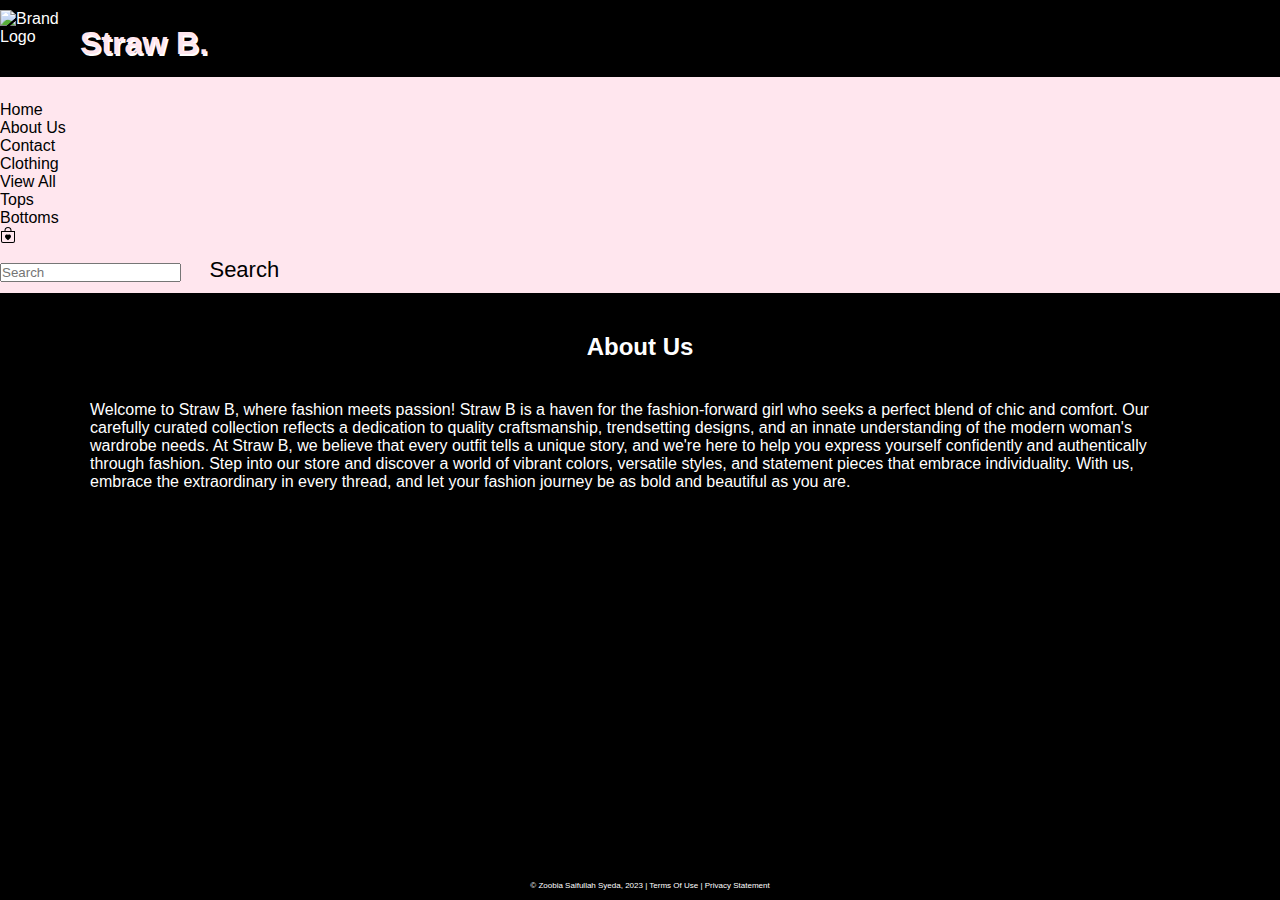
==== about.html @ b72589cc "commit 5" ====
<!DOCTYPE html>
<html lang="en" xmlns="http://www.w3.org/1999/html">
<head>
    <meta charset="UTF-8">
    <title>Straw B.</title>
    <!-- CSS only -->
    <link href="https://cdn.jsdelivr.net/npm/bootstrap@5.0.2/dist/css/bootstrap.min.css"
          rel="stylesheet"
          integrity="sha384-EVSTQN3/azprG1Anm3QDgpJLIm9Nao0Yz1ztcQTwFspd3yD65VohhpuuCOmLASjC"
          crossorigin="anonymous">
    <link href="css/main.css" rel="stylesheet">
    <link href="css/home.css" rel="stylesheet">
    <link rel="shortcut icon" href="images/fav.ico">
    <meta name="viewport" content="width=device-width, initial-scale=1.0">
    <meta name="description" content=" Clothes for girls by girls">


</head>
<body>
<!-- Logo and Brand-->
<header>
    <img alt="Brand Logo" class="d-inline-block align-top" height="60" src="images/fav.ico">
    <a class="navbar-brand" href="index.html">  <h1> Straw B.</h1> </a>
</header>
<!-- Navigation Bar-->
<nav class="navbar navbar-expand-md">
    <div class="container-fluid">

        <button class="navbar-toggler" type="button" data-bs-toggle="collapse" data-bs-target="#navbarSupportedContent" aria-controls="navbarSupportedContent" aria-expanded="false" aria-label="Toggle navigation">
            <span class="navbar-toggler-icon"></span>
        </button>
        <div class="collapse navbar-collapse" id="navbarSupportedContent">
            <ul class="navbar-nav me-auto mb-2 mb-md-0">
                <li class="nav-item">
                    <a class="nav-link" href="index.html">Home</a>
                </li>
                <li class="nav-item">
                    <a class="nav-link active" aria-current="page" href="#">About Us </a>
                </li>
                <li class="nav-item">
                    <a class="nav-link" href="contact.html">Contact </a>
                </li>
                <li class="nav-item dropdown">
                    <a class="nav-link dropdown-toggle" href="#" id="navbarDropdown" role="button" data-bs-toggle="dropdown" aria-expanded="false">
                        Clothing
                    </a>
                    <ul class="dropdown-menu" aria-labelledby="navbarDropdown">
                        <li><a class="dropdown-item" href="viewall.html">View All</a></li>
                        <li><a class="dropdown-item" href="tops.html">Tops</a></li>
                        <li><a class="dropdown-item" href="bottoms.html">Bottoms</a></li>
                    </ul>
                </li>
            </ul>
            <a id="cart" href="cart.html" class="btn btn-outline-dark" role="button" data-bs-toggle="button">
                <svg xmlns="http://www.w3.org/2000/svg" width="16" height="16" fill="currentColor" class="bi bi-bag-heart" viewBox="0 0 16 16">
                    <path fill-rule="evenodd" d="M10.5 3.5a2.5 2.5 0 0 0-5 0V4h5zm1 0V4H15v10a2 2 0 0 1-2 2H3a2 2 0 0 1-2-2V4h3.5v-.5a3.5 3.5 0 1 1 7 0M14 14V5H2v9a1 1 0 0 0 1 1h10a1 1 0 0 0 1-1M8 7.993c1.664-1.711 5.825 1.283 0 5.132-5.825-3.85-1.664-6.843 0-5.132"/>
                </svg>
            </a>
            <form class="d-flex">
                <input class="form-control me-2" type="search" placeholder="Search" aria-label="Search">
                <button class="btn btn-outline-dark" type="submit">Search</button>
            </form>
        </div>
    </div>
</nav>
<main>
    <h2> About Us</h2>
    <p>Welcome to Straw B, where fashion meets passion! Straw B is a haven for the fashion-forward girl who seeks a perfect blend of chic and comfort. Our carefully
        curated collection reflects a dedication to quality craftsmanship, trendsetting designs, and an innate
        understanding of the modern woman's wardrobe needs. At Straw B, we believe that every outfit tells a unique
        story, and we're here to help you express yourself confidently and authentically through fashion. Step into our
        store and discover a world of vibrant colors, versatile styles, and statement pieces that embrace individuality.
        With us, embrace the extraordinary in every thread, and let your fashion journey be as bold and beautiful
        as you are.</p>
    
</main>

<footer class="footer page-footer font-small ">
    <div class="container">
        <div class="row">
            <span class="text-muted">&copy; Zoobia Saifullah Syeda, 2023 |  Terms Of Use  |  Privacy Statement</span>
        </div>
    </div>
</footer>
</div>


<!-- Javascript Bundle with Popper -->
<script src="https://cdn.jsdelivr.net/npm/bootstrap@5.0.2/dist/js/bootstrap.bundle.min.js"
        integrity="sha384-MrcW6ZMFYlzcLA8Nl+NtUVF0sA7MsXsP1UyJoMp4YLEuNSfAP+JcXn/tWtIaxVXM"
        crossorigin="anonymous">
</script>

</body>
</html>
---- css/main.css ----
h2{
color: white;
margin: 20px;
padding: 20px;
text-align: center;
}

.product {
  margin-bottom: 20px;
}

.product img {
  width: 100%;
  height: auto;
  object-fit: cover;
}
.product h5, p{
  font-family: sans-serif;
  font-size: 16px;
  margin-top: 20px;
}
 @media (max-width: 319px) {
  .product {
     flex-grow: 0;
     flex-shrink: 0;
     flex-basis:100%;
     max-width: 100%;
  }
  .products img {
    height: 100%;
  }
}
button{
border-radius: 4px;
padding: 10px 24px;
border: none;
background-color: #ffe6ee;
color: black;
font-size: 22px;
}
button:hover:focus {
color: #f28fe2;
}
p {
margin: 0 auto;
padding: 0 90px;
}
#checkout {
padding-top: 40px;
margin: 10px auto 80px;
}
---- css/home.css ----
*{
  margin: 0;
  padding:0;
  }
  a{
  text-decoration: none;
  color: white;
  }
  a:link {
  color: #f28fe2;
  }
  a:hover:focus {
  color: #f28fe2;
  }
  a:active {
  color: #f28fe2;
  }
 body{
  background-color: black;
  color: white;
  font-family: "Franklin Gothic" , sans-serif;
  font-size: 16px;
  overflow-x: hidden;
 }
 header h1{
 text-shadow: 1.5px 1.5px white;
 color: #ffe6ee;
 margin-top: 10px;
 padding: 15px;
 }
 header img {
  float: left;
  height: 80px;
  width: 80px;
 }
 .nav-brand {
  color: white;
 }
.navbar {
  background-color: #ffe6ee;
}

.navbar-collapse a {
color: black;
}
.dropdown-menu{
background-color: #ffe6ee;
}
#cart {
margin-right: 10px;
}
#carousel {
  margin: 0 auto;
  max-width: 100%;
  padding: 55px;
 }
 h3 {
  text-align: center;
  margin: 55px;
  padding: 30px;
 }
 .carousel-inner img{
   object-fit: cover;
 }
 .card{
  margin: 55px;
  border:0;
  background-color: black;
  object-fit: cover;
 }
 .card h5{
  text-align: center;
 }
 .footer {
     position: fixed;
     left: 0;
     bottom: 0;
     width: 100%;
     background-color: black;
     color: white;
     text-align: center;
     padding: 10px;
     font-size: 0.5rem;
 }
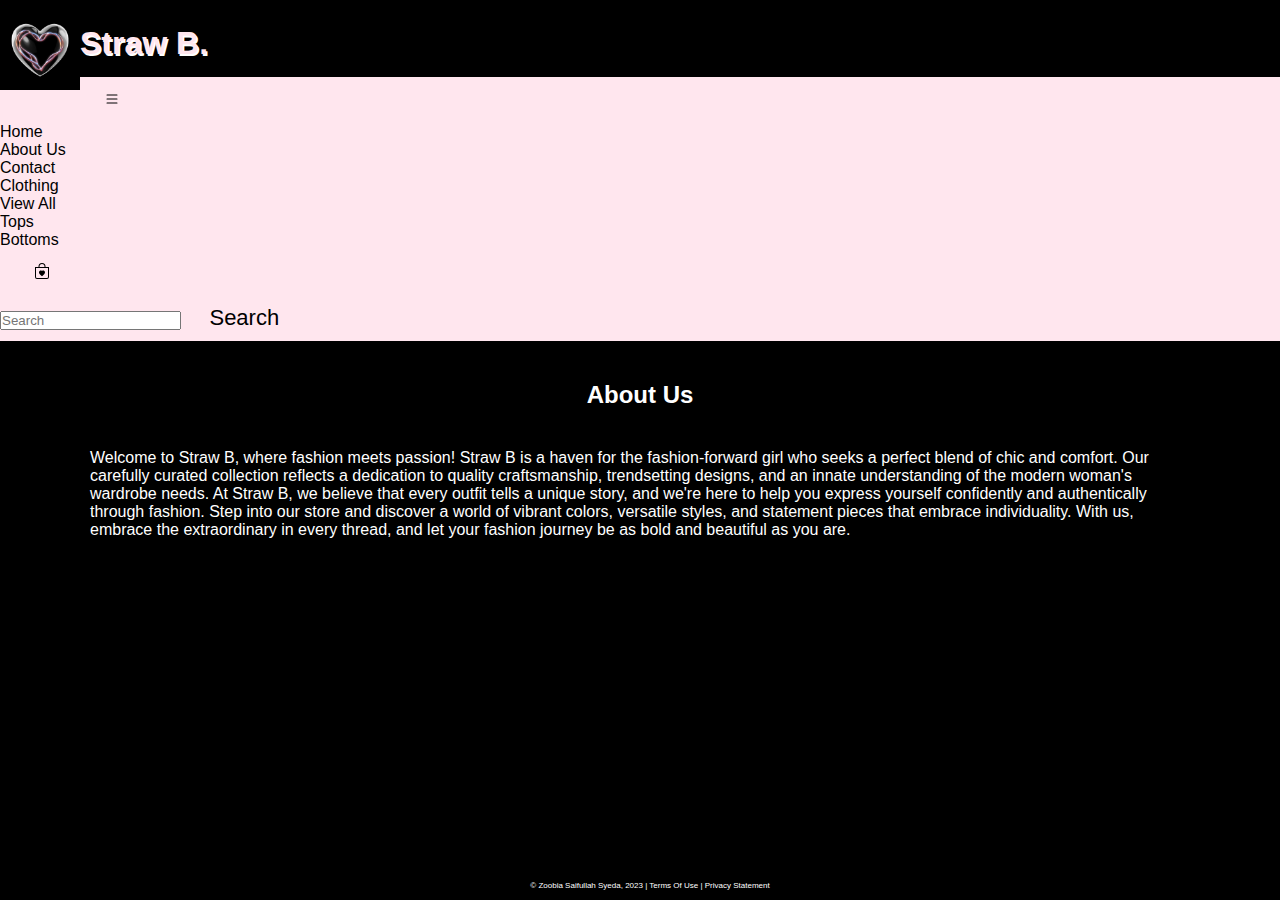
==== commit 10155f48: "commit 6" ====
--- a/about.html
+++ b/about.html
@@ -25,9 +25,10 @@
 <!-- Navigation Bar-->
 <nav class="navbar navbar-expand-md">
     <div class="container-fluid">
-
-        <button class="navbar-toggler" type="button" data-bs-toggle="collapse" data-bs-target="#navbarSupportedContent" aria-controls="navbarSupportedContent" aria-expanded="false" aria-label="Toggle navigation">
-            <span class="navbar-toggler-icon"></span>
+        <button class="navbar-toggle btn btn-outline-dark" type="button" data-bs-toggle="collapse" data-bs-target="#navbarSupportedContent" aria-controls="navbarSupportedContent" aria-expanded="false" aria-label="Toggle navigation">
+            <svg xmlns="http://www.w3.org/2000/svg" width="16" class="bi bi-list" viewBox="0 0 16 16">
+                <path fill-rule="evenodd" d="M2.5 12a.5.5 0 0 1 .5-.5h10a.5.5 0 0 1 0 1H3a.5.5 0 0 1-.5-.5m0-4a.5.5 0 0 1 .5-.5h10a.5.5 0 0 1 0 1H3a.5.5 0 0 1-.5-.5m0-4a.5.5 0 0 1 .5-.5h10a.5.5 0 0 1 0 1H3a.5.5 0 0 1-.5-.5"/>
+            </svg>
         </button>
         <div class="collapse navbar-collapse" id="navbarSupportedContent">
             <ul class="navbar-nav me-auto mb-2 mb-md-0">
@@ -51,10 +52,10 @@
                     </ul>
                 </li>
             </ul>
-            <a id="cart" href="cart.html" class="btn btn-outline-dark" role="button" data-bs-toggle="button">
-                <svg xmlns="http://www.w3.org/2000/svg" width="16" height="16" fill="currentColor" class="bi bi-bag-heart" viewBox="0 0 16 16">
+            <a href="cart.html" id="cart" target="_self">
+                <button class="btn btn-outline-dark"><svg xmlns="http://www.w3.org/2000/svg" width="16" height="16" fill="currentColor" class="bi bi-bag-heart" viewBox="0 0 16 16">
                     <path fill-rule="evenodd" d="M10.5 3.5a2.5 2.5 0 0 0-5 0V4h5zm1 0V4H15v10a2 2 0 0 1-2 2H3a2 2 0 0 1-2-2V4h3.5v-.5a3.5 3.5 0 1 1 7 0M14 14V5H2v9a1 1 0 0 0 1 1h10a1 1 0 0 0 1-1M8 7.993c1.664-1.711 5.825 1.283 0 5.132-5.825-3.85-1.664-6.843 0-5.132"/>
-                </svg>
+                </svg></button>
             </a>
             <form class="d-flex">
                 <input class="form-control me-2" type="search" placeholder="Search" aria-label="Search">
@@ -63,6 +64,8 @@
         </div>
     </div>
 </nav>
+
+
 <main>
     <h2> About Us</h2>
     <p>Welcome to Straw B, where fashion meets passion! Straw B is a haven for the fashion-forward girl who seeks a perfect blend of chic and comfort. Our carefully
@@ -82,7 +85,7 @@
         </div>
     </div>
 </footer>
-</div>
+
 
 
 <!-- Javascript Bundle with Popper -->
--- a/css/home.css
+++ b/css/home.css
@@ -47,12 +47,12 @@
 background-color: #ffe6ee;
 }
 #cart {
-margin-right: 10px;
+ margin: 10px;
 }
 #carousel {
   margin: 0 auto;
   max-width: 100%;
-  padding: 55px;
+  padding: 45px;
  }
  h3 {
   text-align: center;
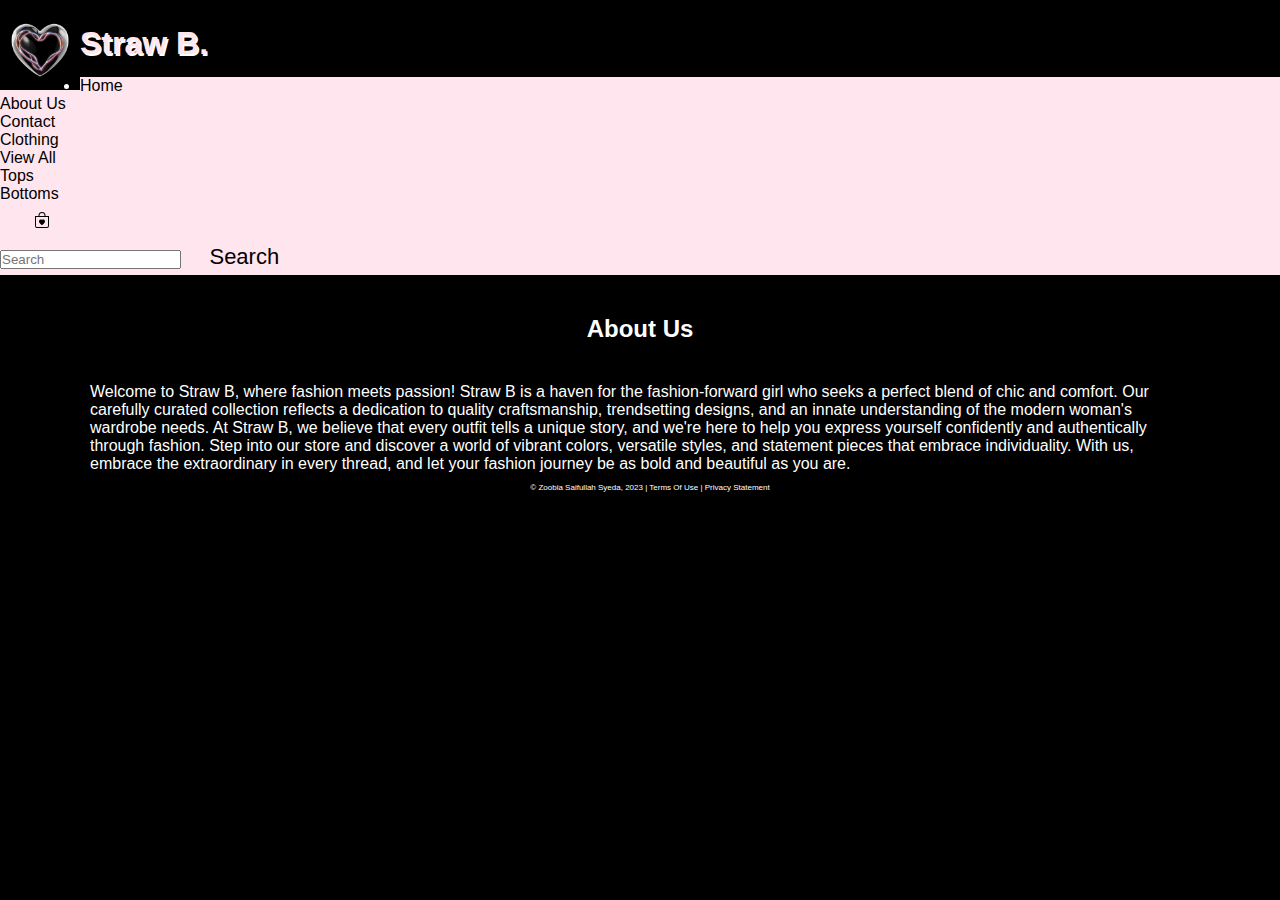
==== commit 0cec0253: "commit 8" ====
--- a/about.html
+++ b/about.html
@@ -14,6 +14,7 @@
     <meta name="viewport" content="width=device-width, initial-scale=1.0">
     <meta name="description" content=" Clothes for girls by girls">
 
+    <!-- DEVELOPER: Zoobia Saifullah Syeda, IS117-003, Fall 2023 -->
 
 </head>
 <body>
--- a/css/main.css
+++ b/css/main.css
@@ -1,3 +1,7 @@
+/*DEVELOPER: Zoobia Saifullah Syeda, IS117-003, Fall 2023*/
+
+/*CSS in this file is for product pages*/
+
 h2{
 color: white;
 margin: 20px;
@@ -32,7 +36,7 @@
 }
 button{
 border-radius: 4px;
-padding: 10px 24px;
+padding: 5px 24px;
 border: none;
 background-color: #ffe6ee;
 color: black;
--- a/css/home.css
+++ b/css/home.css
@@ -1,20 +1,31 @@
+/*DEVELOPER: Zoobia Saifullah Syeda, IS117-003, Fall 2023*/
+
+/*CSS in this file is for ALL pages across the website */
+
+/* Universal CSS */
+
   *{
   margin: 0;
   padding:0;
   }
+
   a{
   text-decoration: none;
   color: white;
   }
+
   a:link {
   color: #f28fe2;
   }
+
   a:hover:focus {
   color: #f28fe2;
   }
+
   a:active {
   color: #f28fe2;
   }
+
  body{
   background-color: black;
   color: white;
@@ -22,57 +33,87 @@
   font-size: 16px;
   overflow-x: hidden;
  }
+
+/* Brand CSS */
+
  header h1{
  text-shadow: 1.5px 1.5px white;
  color: #ffe6ee;
  margin-top: 10px;
  padding: 15px;
  }
+
  header img {
   float: left;
   height: 80px;
   width: 80px;
  }
- .nav-brand {
+
+ /* CSS for nav*/
+
+.nav-brand {
   color: white;
  }
+
 .navbar {
   background-color: #ffe6ee;
+}
+
+@media screen and (min-width: 770px) {
+  .navbar-toggle {
+    display: none;
+  }
 }
 
 .navbar-collapse a {
 color: black;
 }
+
+
 .dropdown-menu{
 background-color: #ffe6ee;
 }
+
 #cart {
  margin: 10px;
 }
+
+/* Form */
+label{
+  color: #ffe6ee;
+}
+
+/*CSS for Home Page */
+
 #carousel {
   margin: 0 auto;
   max-width: 100%;
   padding: 45px;
  }
+
  h3 {
   text-align: center;
   margin: 55px;
   padding: 30px;
  }
+
  .carousel-inner img{
    object-fit: cover;
  }
+
  .card{
   margin: 55px;
   border:0;
   background-color: black;
   object-fit: cover;
  }
+
  .card h5{
   text-align: center;
  }
+
  .footer {
-     position: fixed;
+     position: sticky;
      left: 0;
      bottom: 0;
      width: 100%;
